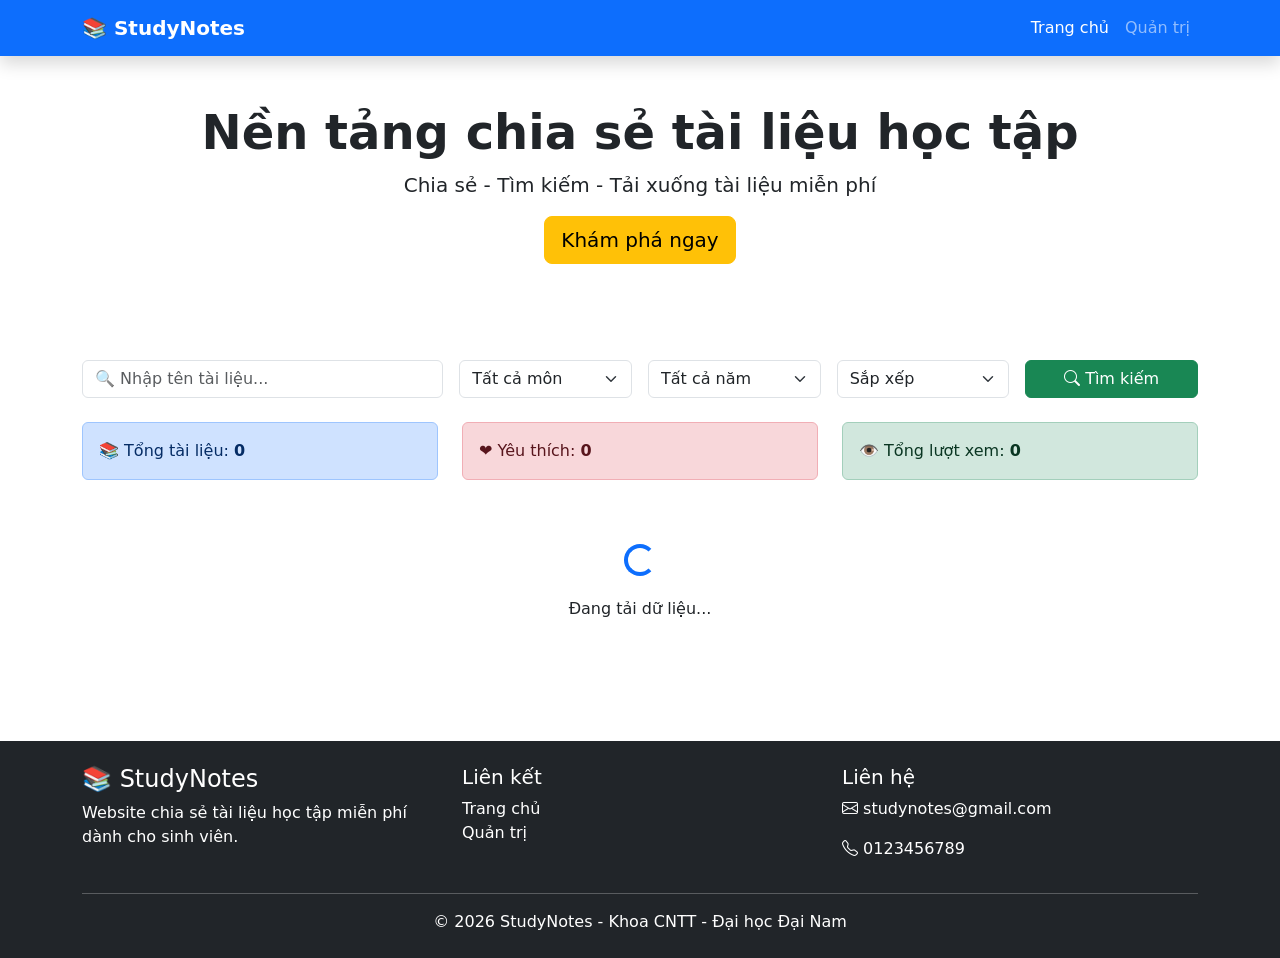
==== index.html @ b6064cf7 "Add files via upload" ====
<!DOCTYPE html>
<html lang="vi">

<head>

    <meta charset="UTF-8">

    <meta name="viewport"
        content="width=device-width, initial-scale=1.0">

    <title>StudyNotes</title>

    <!-- Bootstrap 5 -->
    <link href="https://cdn.jsdelivr.net/npm/bootstrap@5.3.7/dist/css/bootstrap.min.css"
        rel="stylesheet">

    <!-- Bootstrap Icons -->
    <link rel="stylesheet"
        href="https://cdn.jsdelivr.net/npm/bootstrap-icons@1.13.1/font/bootstrap-icons.min.css">

    <!-- CSS -->
    <link rel="stylesheet" href="css/style.css">

</head>

<body>

    <!-- ================= MODAL ================= -->

    <div class="modal fade" id="detailModal">

        <div class="modal-dialog modal-lg">

            <div class="modal-content">

                <div class="modal-header">

                    <h4 class="modal-title">

                        📄 Chi tiết tài liệu

                    </h4>

                    <button
                        class="btn-close"
                        data-bs-dismiss="modal">

                    </button>

                </div>

                <div
                    class="modal-body"
                    id="modalBody">

                </div>

            </div>

        </div>

    </div>

    <!-- ================= NAVBAR ================= -->

    <nav class="navbar navbar-expand-lg navbar-dark bg-primary shadow">

        <div class="container">

            <a class="navbar-brand fw-bold" href="#">

                📚 StudyNotes

            </a>

            <button
                class="navbar-toggler"
                type="button"
                data-bs-toggle="collapse"
                data-bs-target="#menu">

                <span class="navbar-toggler-icon"></span>

            </button>

            <div class="collapse navbar-collapse"
                id="menu">

                <ul class="navbar-nav ms-auto">

                    <li class="nav-item">

                        <a class="nav-link active"
                            href="#">

                            Trang chủ

                        </a>

                    </li>

                    <li class="nav-item">

                        <a class="nav-link"
                            href="admin.html">

                            Quản trị

                        </a>

                    </li>

                </ul>

            </div>

        </div>

    </nav>

    <!-- ================= BANNER ================= -->

    <section class="hero">

        <div class="container text-center py-5">

            <h1 class="display-5 fw-bold">

                Nền tảng chia sẻ tài liệu học tập

            </h1>

            <p class="lead">

                Chia sẻ - Tìm kiếm - Tải xuống tài liệu miễn phí

            </p>

            <a
                href="#documentList"
                class="btn btn-warning btn-lg">

                Khám phá ngay

            </a>

        </div>

    </section>
        <!-- ================= BỘ LỌC ================= -->

    <section class="container mt-5">

        <div class="row g-3">

            <!-- Tìm kiếm -->

            <div class="col-lg-4 col-md-6 col-12">

                <input
                    type="text"
                    id="searchInput"
                    class="form-control"
                    placeholder="🔍 Nhập tên tài liệu...">

            </div>

            <!-- Môn học -->

            <div class="col-lg-2 col-md-6 col-12">

                <select
                    id="subjectFilter"
                    class="form-select">

                    <option value="">Tất cả môn</option>

                </select>

            </div>

            <!-- Năm học -->

            <div class="col-lg-2 col-md-6 col-12">

                <select
                    id="yearFilter"
                    class="form-select">

                    <option value="">Tất cả năm</option>

                    <option value="2023">2023</option>

                    <option value="2024">2024</option>

                    <option value="2025">2025</option>

                    <option value="2026">2026</option>

                </select>

            </div>

            <!-- Sắp xếp -->

            <div class="col-lg-2 col-md-6 col-12">

                <select
                    id="sortFilter"
                    class="form-select">

                    <option value="">Sắp xếp</option>

                    <option value="az">

                        Tên A → Z

                    </option>

                    <option value="za">

                        Tên Z → A

                    </option>

                    <option value="view">

                        Lượt xem cao nhất

                    </option>

                </select>

            </div>

            <!-- Nút tìm kiếm -->

            <div class="col-lg-2 col-md-12 col-12">

                <button
                    id="btnSearch"
                    class="btn btn-success w-100">

                    <i class="bi bi-search"></i>

                    Tìm kiếm

                </button>

            </div>

        </div>

    </section>

    <!-- ================= THỐNG KÊ ================= -->

    <section class="container mt-4">

        <div class="row">

            <div class="col-md-4">

                <div class="alert alert-primary">

                    📚 Tổng tài liệu:

                    <strong id="totalDocument">

                        0

                    </strong>

                </div>

            </div>

            <div class="col-md-4">

                <div class="alert alert-danger">

                    ❤️ Yêu thích:

                    <strong id="favoriteCount">

                        0

                    </strong>

                </div>

            </div>

            <div class="col-md-4">

                <div class="alert alert-success">

                    👁 Tổng lượt xem:

                    <strong id="totalViews">

                        0

                    </strong>

                </div>

            </div>

        </div>

    </section>

    <!-- ================= LOADING ================= -->

    <div
        id="loading"
        class="text-center my-5">

        <div
            class="spinner-border text-primary">

        </div>

        <p class="mt-3">

            Đang tải dữ liệu...

        </p>

    </div>

    <!-- ================= DANH SÁCH TÀI LIỆU ================= -->

    <section class="container mt-4">

        <div
            class="row"
            id="documentList">

        </div>

    </section>
        <!-- ================= PHÂN TRANG ================= -->

    <section class="container mt-4">

        <nav>

            <ul
                class="pagination justify-content-center"
                id="pagination">

            </ul>

        </nav>

    </section>

    <!-- ================= FOOTER ================= -->

    <footer class="bg-dark text-white mt-5">

        <div class="container py-4">

            <div class="row">

                <div class="col-md-4">

                    <h4>

                        📚 StudyNotes

                    </h4>

                    <p>

                        Website chia sẻ tài liệu học tập miễn phí dành cho sinh viên.

                    </p>

                </div>

                <div class="col-md-4">

                    <h5>

                        Liên kết

                    </h5>

                    <ul class="list-unstyled">

                        <li>

                            <a
                                href="#"
                                class="text-white text-decoration-none">

                                Trang chủ

                            </a>

                        </li>

                        <li>

                            <a
                                href="admin.html"
                                class="text-white text-decoration-none">

                                Quản trị

                            </a>

                        </li>

                    </ul>

                </div>

                <div class="col-md-4">

                    <h5>

                        Liên hệ

                    </h5>

                    <p>

                        <i class="bi bi-envelope"></i>

                        studynotes@gmail.com

                    </p>

                    <p>

                        <i class="bi bi-telephone"></i>

                        0123456789

                    </p>

                </div>

            </div>

            <hr>

            <div class="text-center">

                © 2026 StudyNotes - Khoa CNTT - Đại học Đại Nam

            </div>

        </div>

    </footer>

    <!-- Bootstrap -->

    <script src="https://cdn.jsdelivr.net/npm/bootstrap@5.3.7/dist/js/bootstrap.bundle.min.js"></script>

    <!-- JavaScript -->

    <script src="js/api.js"></script>

    <script src="js/utils.js"></script>

    <script src="js/main.js"></script>

</body>

</html>
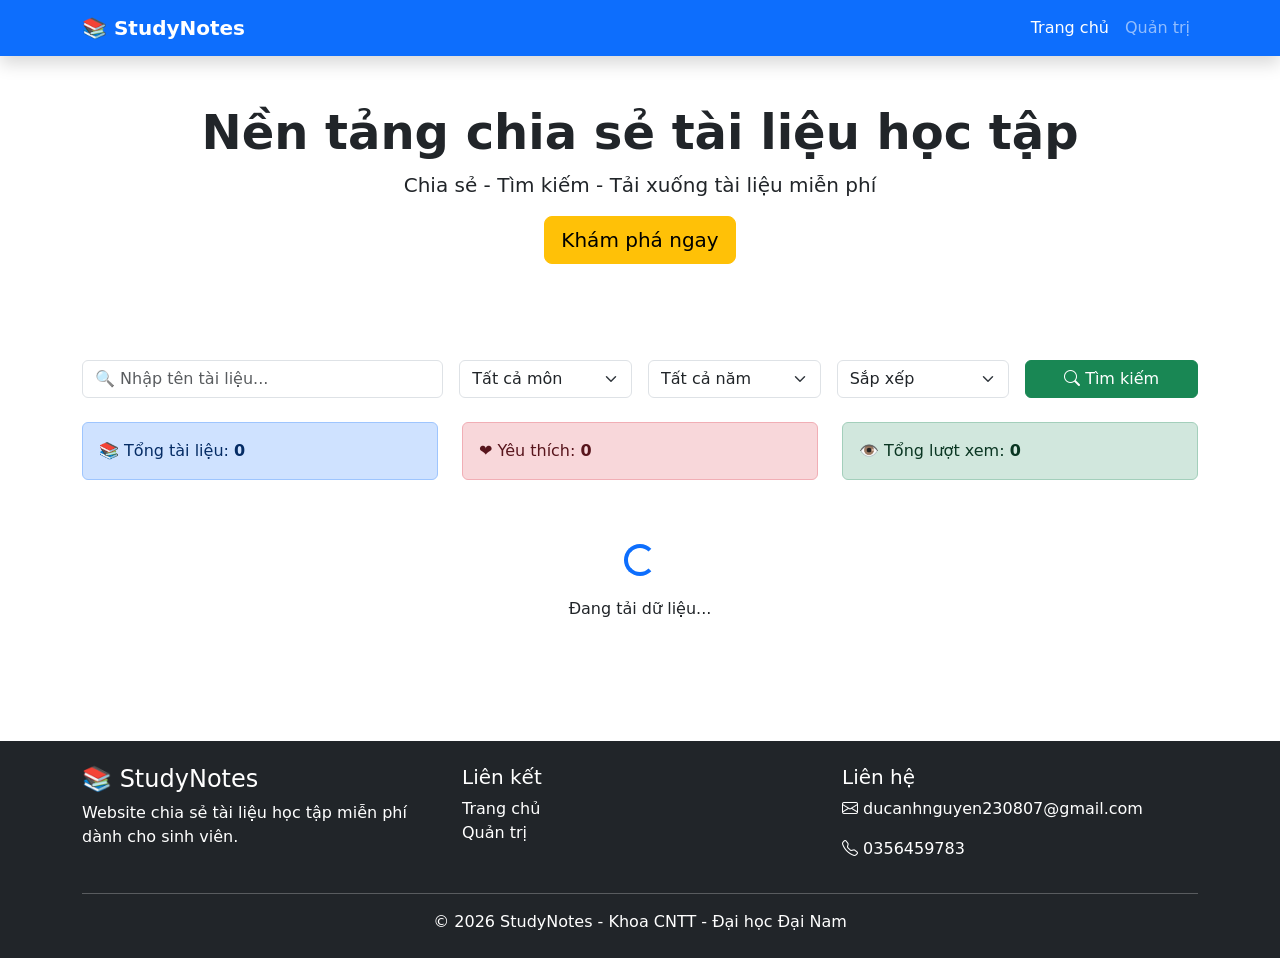
==== commit 84f48bcc: "Update index.html" ====
--- a/index.html
+++ b/index.html
@@ -431,7 +431,7 @@
 
                         <i class="bi bi-envelope"></i>
 
-                        studynotes@gmail.com
+                        ducanhnguyen230807@gmail.com
 
                     </p>
 
@@ -439,7 +439,7 @@
 
                         <i class="bi bi-telephone"></i>
 
-                        0123456789
+                        0356459783
 
                     </p>
 
@@ -473,4 +473,4 @@
 
 </body>
 
-</html>+</html>
